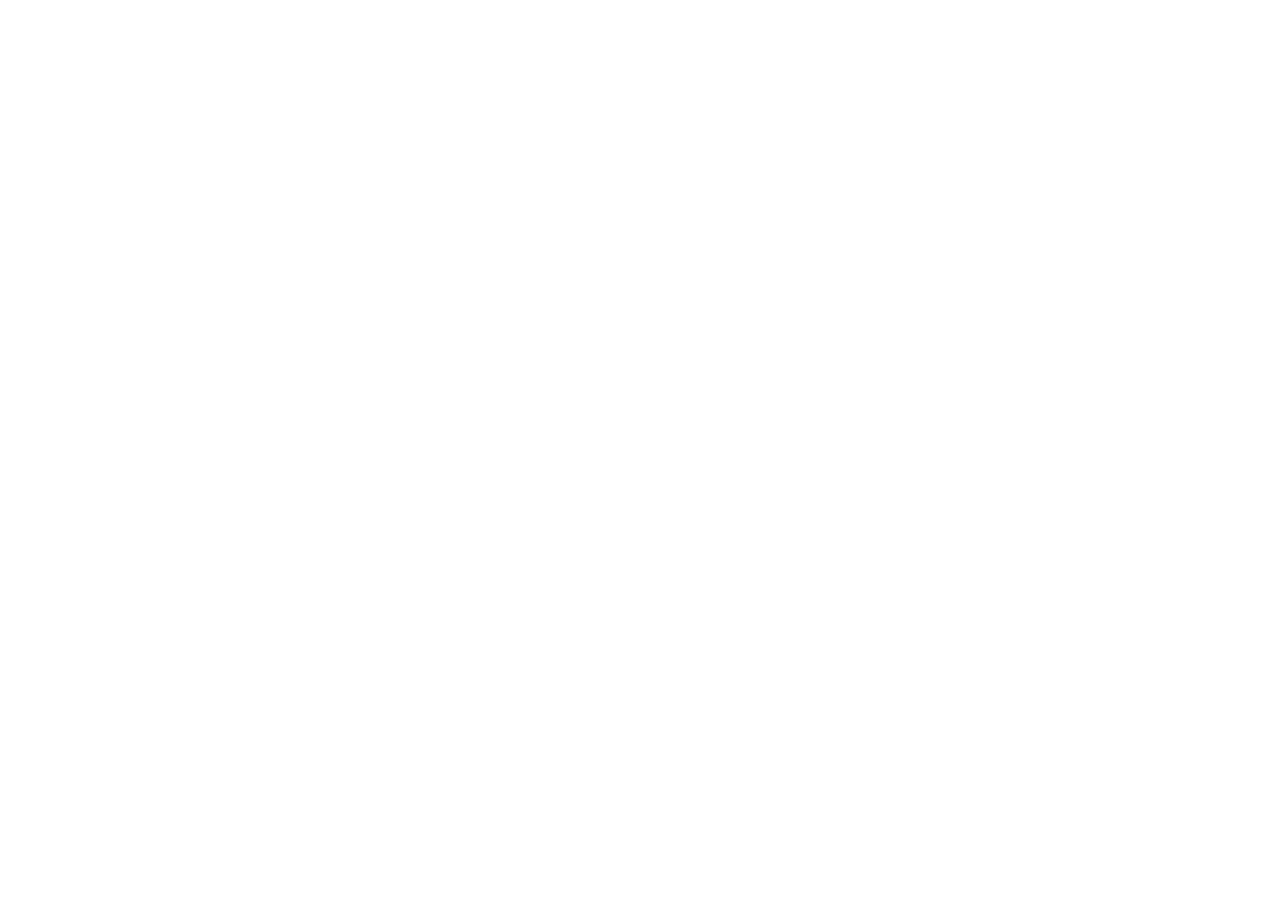
==== index.html @ 899c529c "added image file" ====
<!DOCTYPE html>
<html lang="en">
<head>
    <meta charset="UTF-8">
    <meta name="viewport" content="width=device-width, initial-scale=1.0">
    <title>Document</title>
    <link rel="stylesheet" href="style.css">
</head>
<body>
    
</body>
</html>
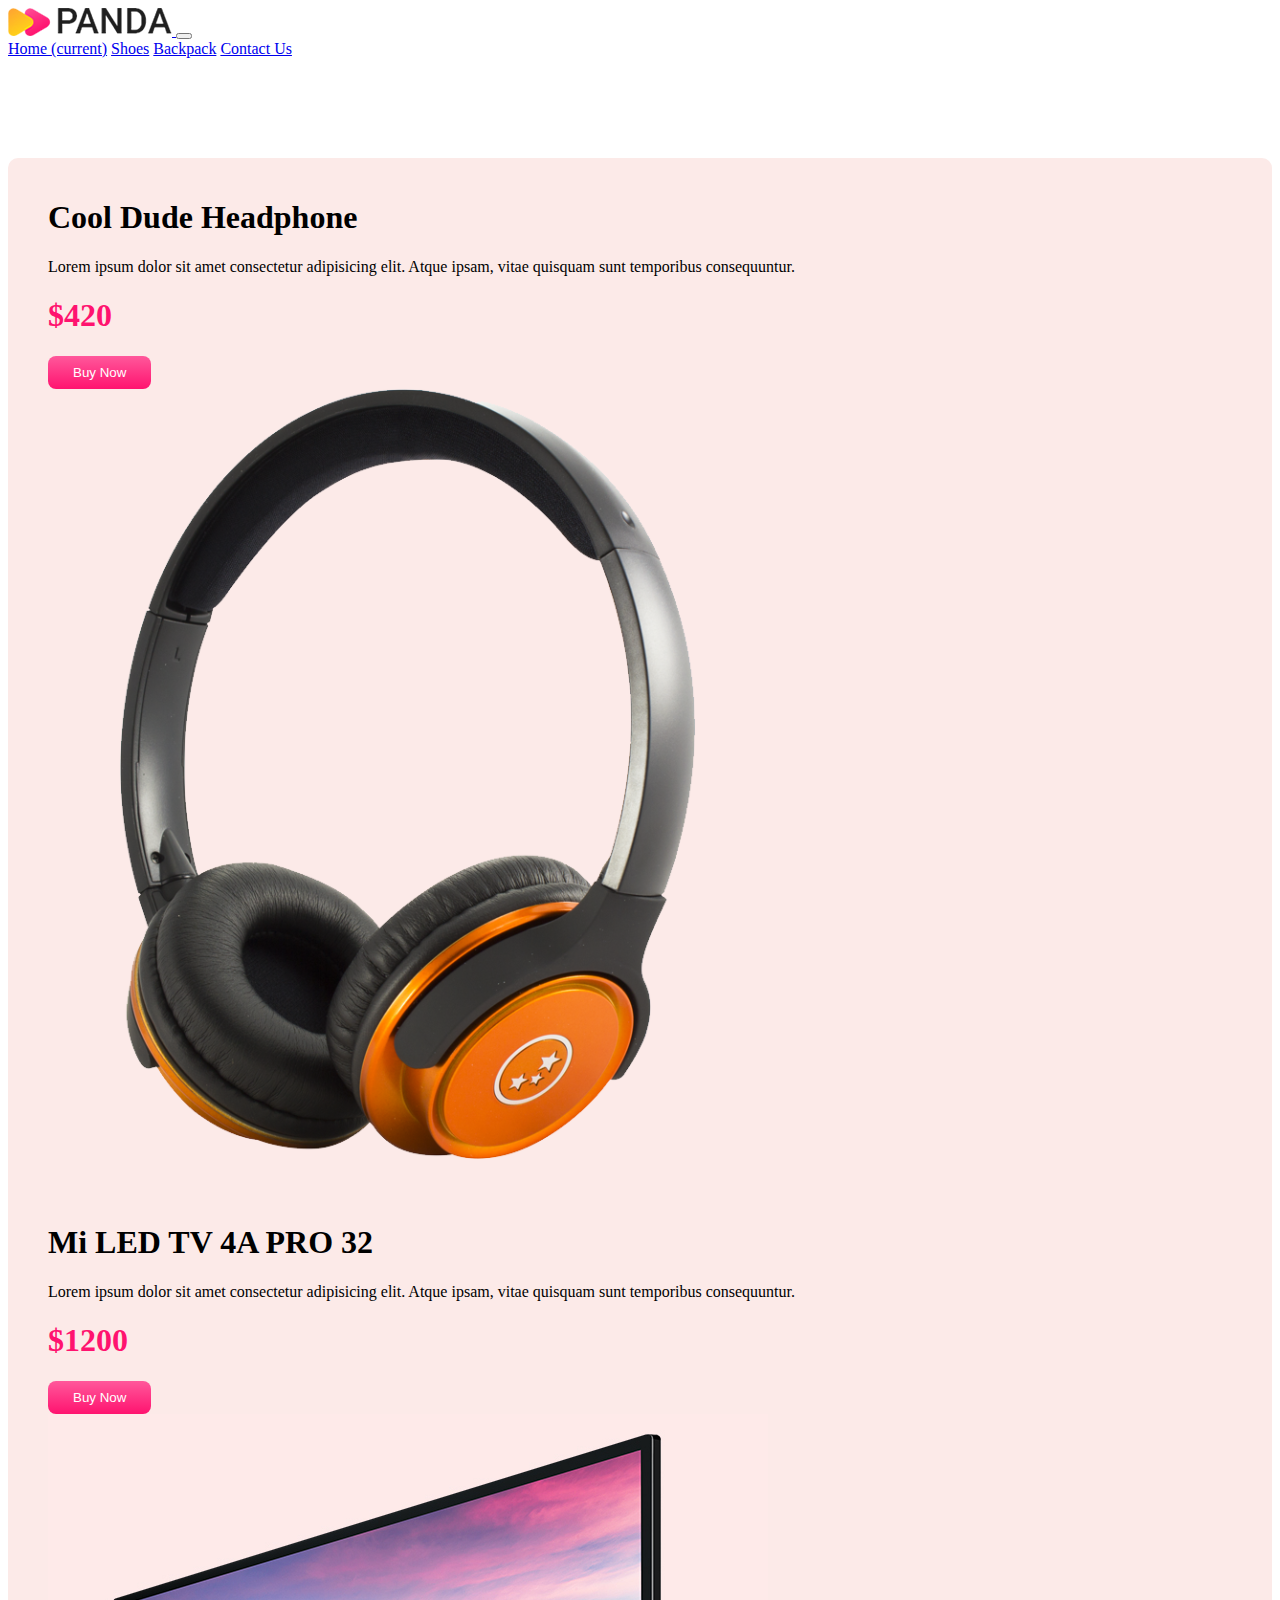
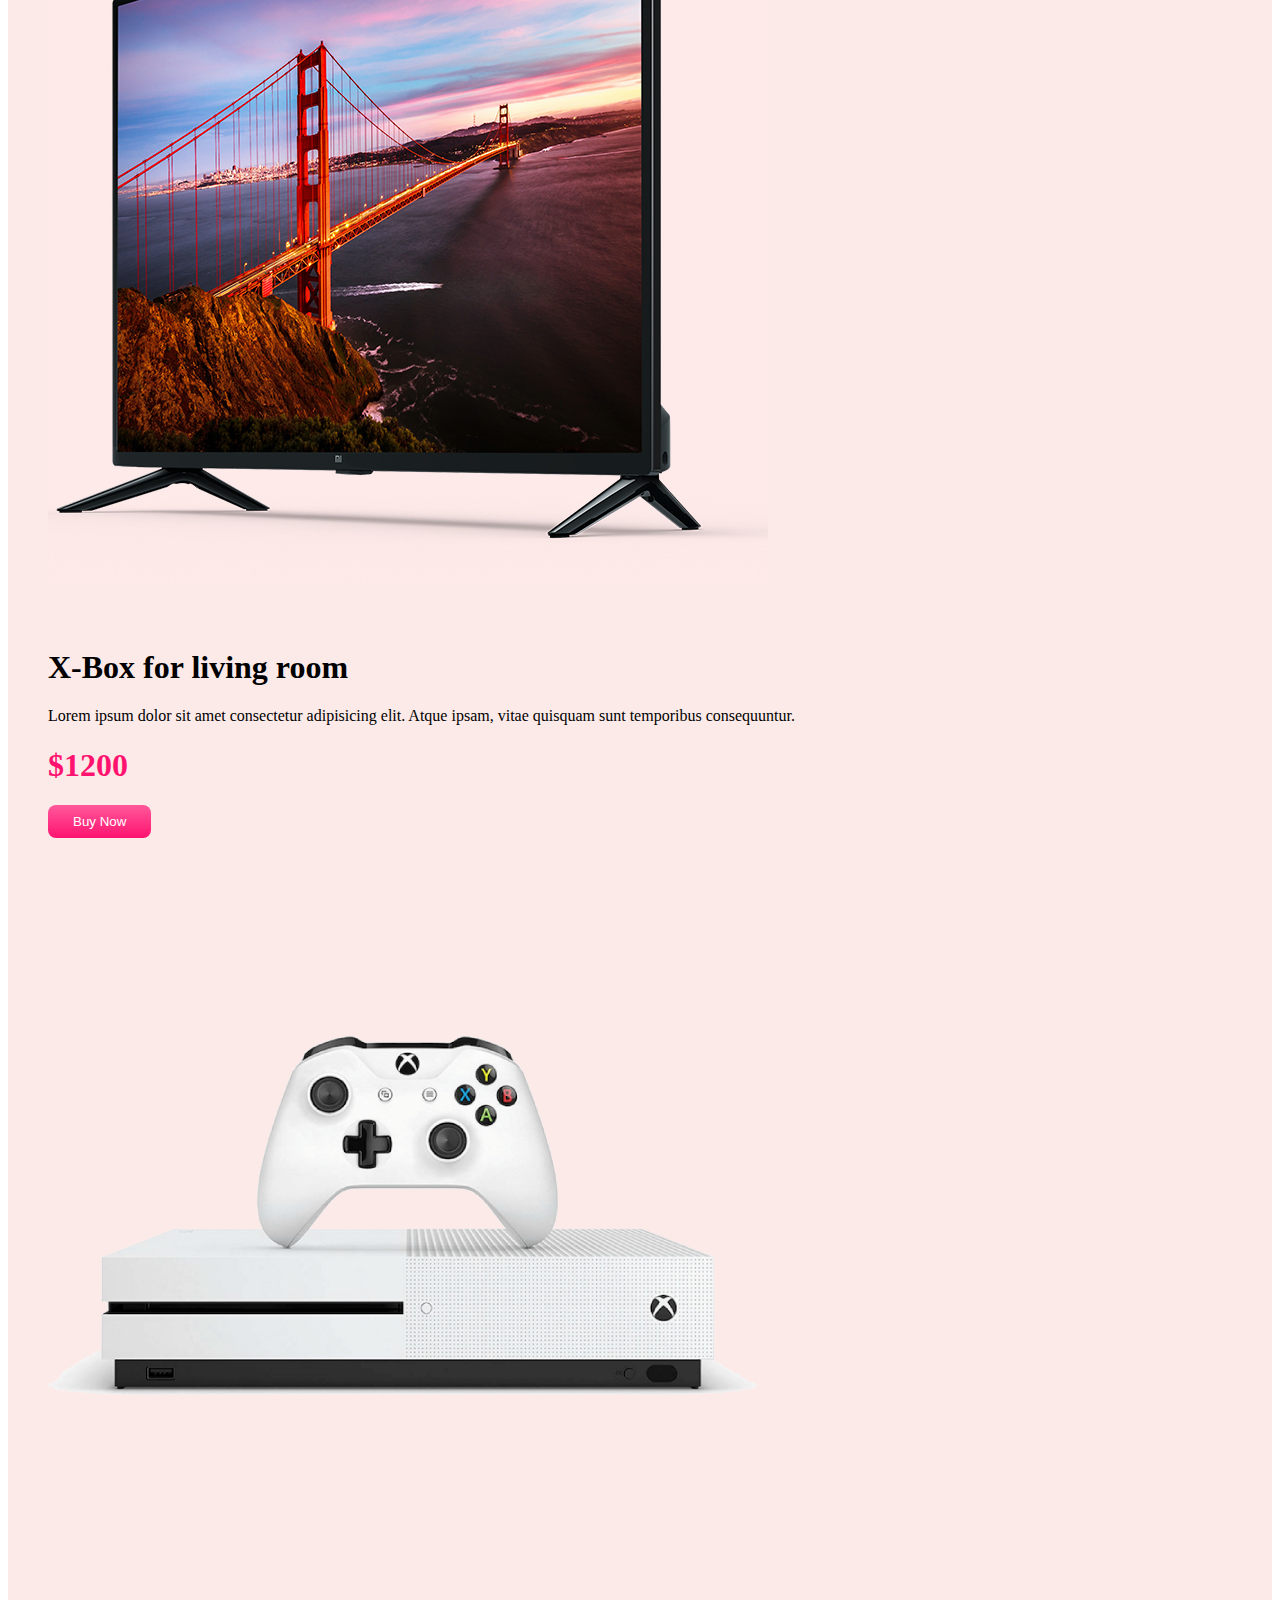
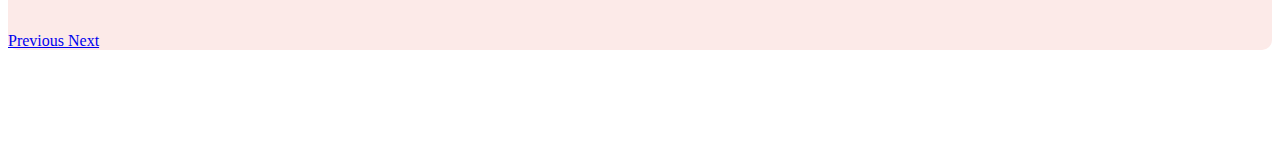
==== commit ad27d8b0: "carousel done" ====
--- a/index.html
+++ b/index.html
@@ -3,10 +3,92 @@
 <head>
     <meta charset="UTF-8">
     <meta name="viewport" content="width=device-width, initial-scale=1.0">
-    <title>Document</title>
+    <link rel="stylesheet" href="https://stackpath.bootstrapcdn.com/bootstrap/4.5.0/css/bootstrap.min.css" integrity="sha384-9aIt2nRpC12Uk9gS9baDl411NQApFmC26EwAOH8WgZl5MYYxFfc+NcPb1dKGj7Sk" crossorigin="anonymous">
     <link rel="stylesheet" href="style.css">
+    <title>Panda Commerce</title>
 </head>
 <body>
+
+
+    <div class="container">
+        <nav class="navbar navbar-expand-lg navbar-light bg-light">
+            <a class="navbar-brand" href="#">
+                <img src="images/logo.png" alt="">
+            </a>
+            <button class="navbar-toggler" type="button" data-toggle="collapse" data-target="#navbarNavAltMarkup" aria-controls="navbarNavAltMarkup" aria-expanded="false" aria-label="Toggle navigation">
+              <span class="navbar-toggler-icon"></span>
+            </button>
+            <div class="collapse navbar-collapse" id="navbarNavAltMarkup">
+              <div class="navbar-nav">
+                <a class="nav-item nav-link active" href="#home">Home <span class="sr-only">(current)</span></a>
+                <a class="nav-item nav-link" href="#shoes">Shoes</a>
+                <a class="nav-item nav-link" href="#backpack">Backpack</a>
+                <a class="nav-item nav-link" href="#subscribe">Contact Us</a>
+              </div>
+            </div>
+          </nav>
+    </div>
     
+    <!-- top banner carousal  -->
+    <div class="container">
+
+      <div id="carouselExampleControls" class="carousel slide bg-color" data-ride="carousel">
+        <div class="carousel-inner">
+          <div class="carousel-item active">
+            <div class="row align-items-center">
+              <div class="col-md-7">
+                <h1>Cool Dude Headphone</h1>
+                <p>Lorem ipsum dolor sit amet consectetur adipisicing elit. Atque ipsam, vitae quisquam sunt temporibus consequuntur.</p>
+                <h1  style="color:#FF136F">$420</h1>
+                <button class="button" >Buy Now</button>
+              </div>
+              <div class="col-md-5">
+                <img src="images/banner-images/headphone.png" class="d-block w-100" alt="...">
+              </div>
+            </div>
+          </div>
+          <div class="carousel-item">
+            <div class="row align-items-center">
+              <div class="col-md-7 ">
+                <h1> Mi LED TV 4A PRO 32 </h1>
+                <p>Lorem ipsum dolor sit amet consectetur adipisicing elit. Atque ipsam, vitae quisquam sunt temporibus consequuntur.</p>
+                <h1  style="color:#FF136F">$1200</h1>
+                <button class="button" >Buy Now</button>
+              </div>
+              <div class="col-md-5">
+                <img src="images/banner-images/tv.png" class="d-block w-100" alt="...">
+              </div>
+            </div>
+          </div>
+          <div class="carousel-item">
+            <div class="row align-items-center">
+              <div class="col-md-7">
+                <h1> X-Box for living room </h1>
+                <p>Lorem ipsum dolor sit amet consectetur adipisicing elit. Atque ipsam, vitae quisquam sunt temporibus consequuntur.</p>
+                <h1  style="color:#FF136F">$1200</h1>
+                <button class="button" >Buy Now</button>
+              </div>
+              <div class="col-md-5">
+                <img src="images/banner-images/xbox.png" class="d-block w-100" alt="...">
+              </div>
+            </div>
+          </div>
+        </div>
+        <a class="carousel-control-prev" href="#carouselExampleControls" role="button" data-slide="prev">
+          <span class="carousel-control-prev-icon" aria-hidden="true"></span>
+          <span class="sr-only">Previous</span>
+        </a>
+        <a class="carousel-control-next" href="#carouselExampleControls" role="button" data-slide="next">
+          <span class="carousel-control-next-icon" aria-hidden="true"></span>
+          <span class="sr-only">Next</span>
+        </a>
+      </div>
+    </div>
+
+    
+
+    <script src="https://code.jquery.com/jquery-3.5.1.slim.min.js" integrity="sha384-DfXdz2htPH0lsSSs5nCTpuj/zy4C+OGpamoFVy38MVBnE+IbbVYUew+OrCXaRkfj" crossorigin="anonymous"></script>
+    <script src="https://cdn.jsdelivr.net/npm/popper.js@1.16.0/dist/umd/popper.min.js" integrity="sha384-Q6E9RHvbIyZFJoft+2mJbHaEWldlvI9IOYy5n3zV9zzTtmI3UksdQRVvoxMfooAo" crossorigin="anonymous"></script>
+    <script src="https://stackpath.bootstrapcdn.com/bootstrap/4.5.0/js/bootstrap.min.js" integrity="sha384-OgVRvuATP1z7JjHLkuOU7Xw704+h835Lr+6QL9UvYjZE3Ipu6Tp75j7Bh/kR0JKI" crossorigin="anonymous"></script>
 </body>
 </html>--- a/style.css
+++ b/style.css
@@ -0,0 +1,23 @@
+.container{
+    margin-bottom: 100px;
+    
+    
+}
+
+.bg-color
+{
+    background-color: #fceae8;
+    border-radius: 10px;
+    
+}
+.carousel-item{
+    padding: 20px 40px;
+}
+.button{
+    background-image: linear-gradient(to bottom,#FF589B 0%, #FF136F 100%);
+    color: #fff;
+    border: none;
+    border-radius: 8px;
+    padding: 9px 25px;
+    cursor: pointer;
+}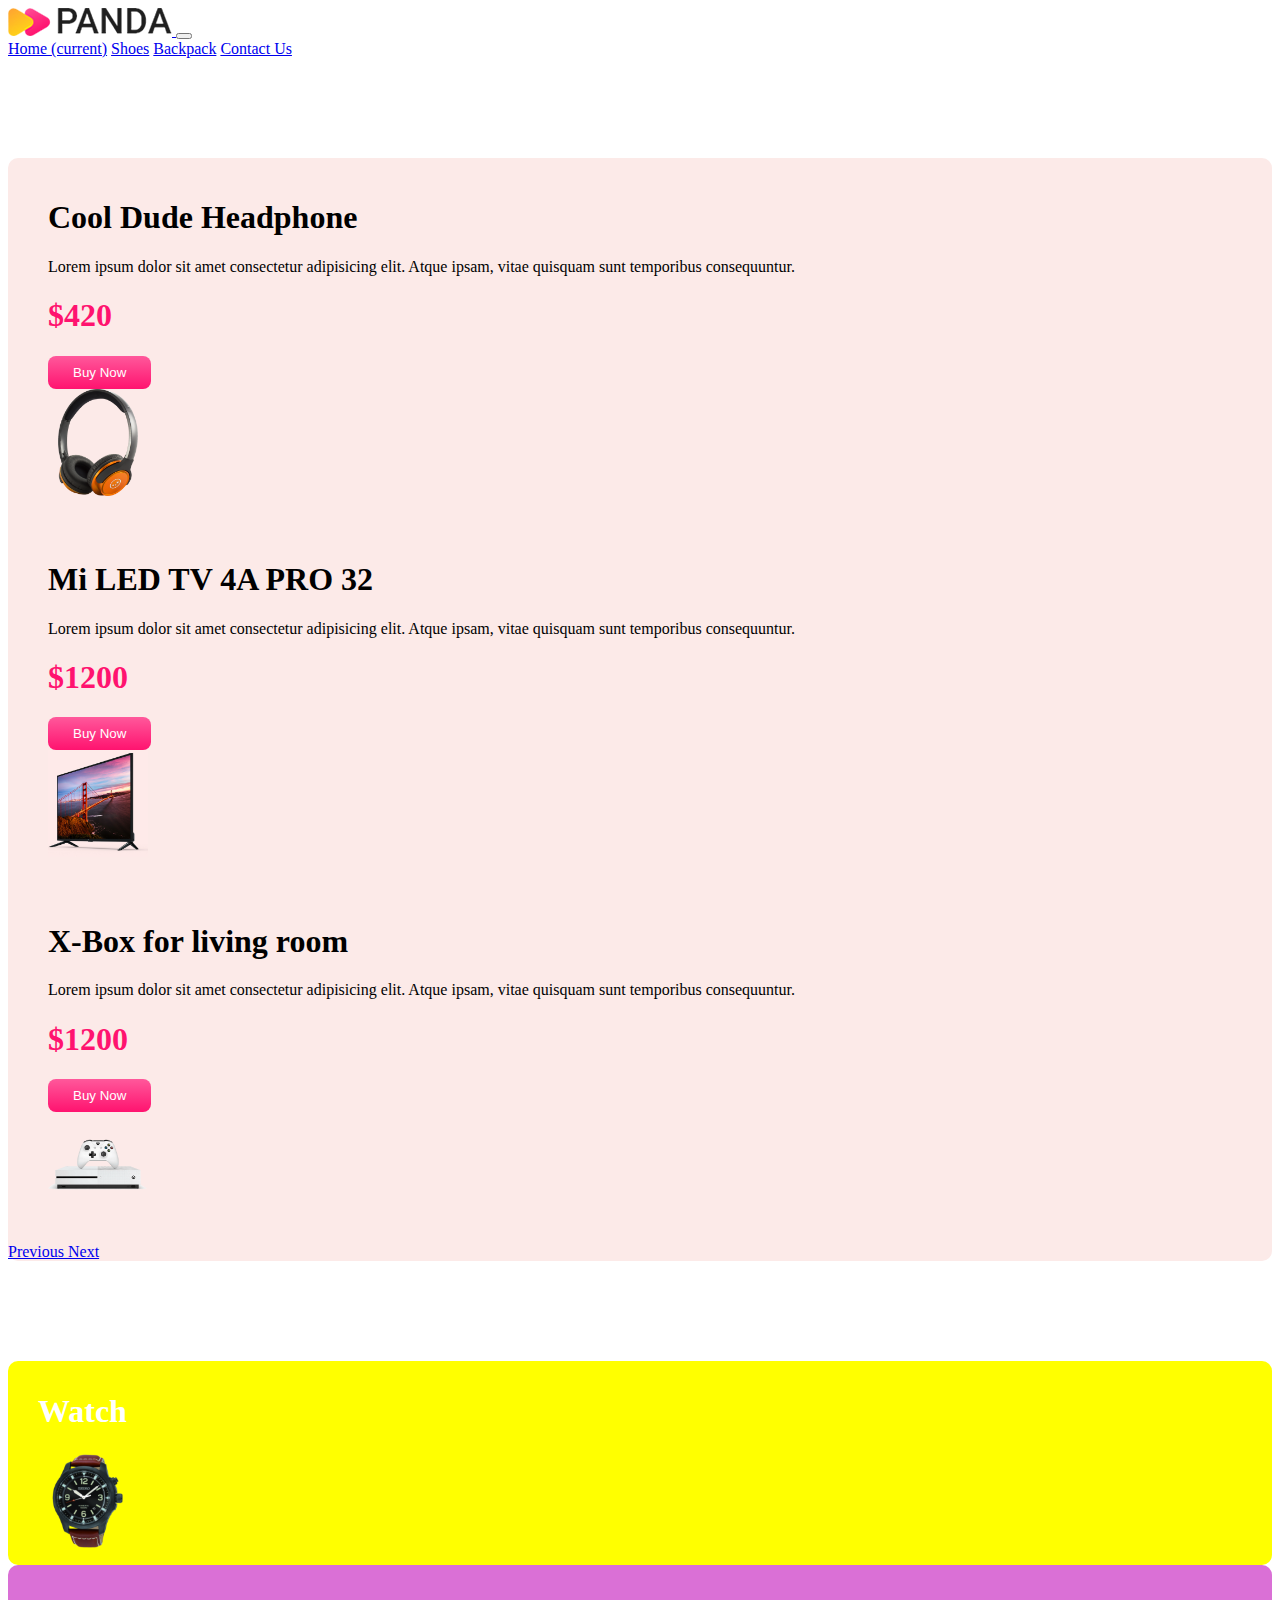
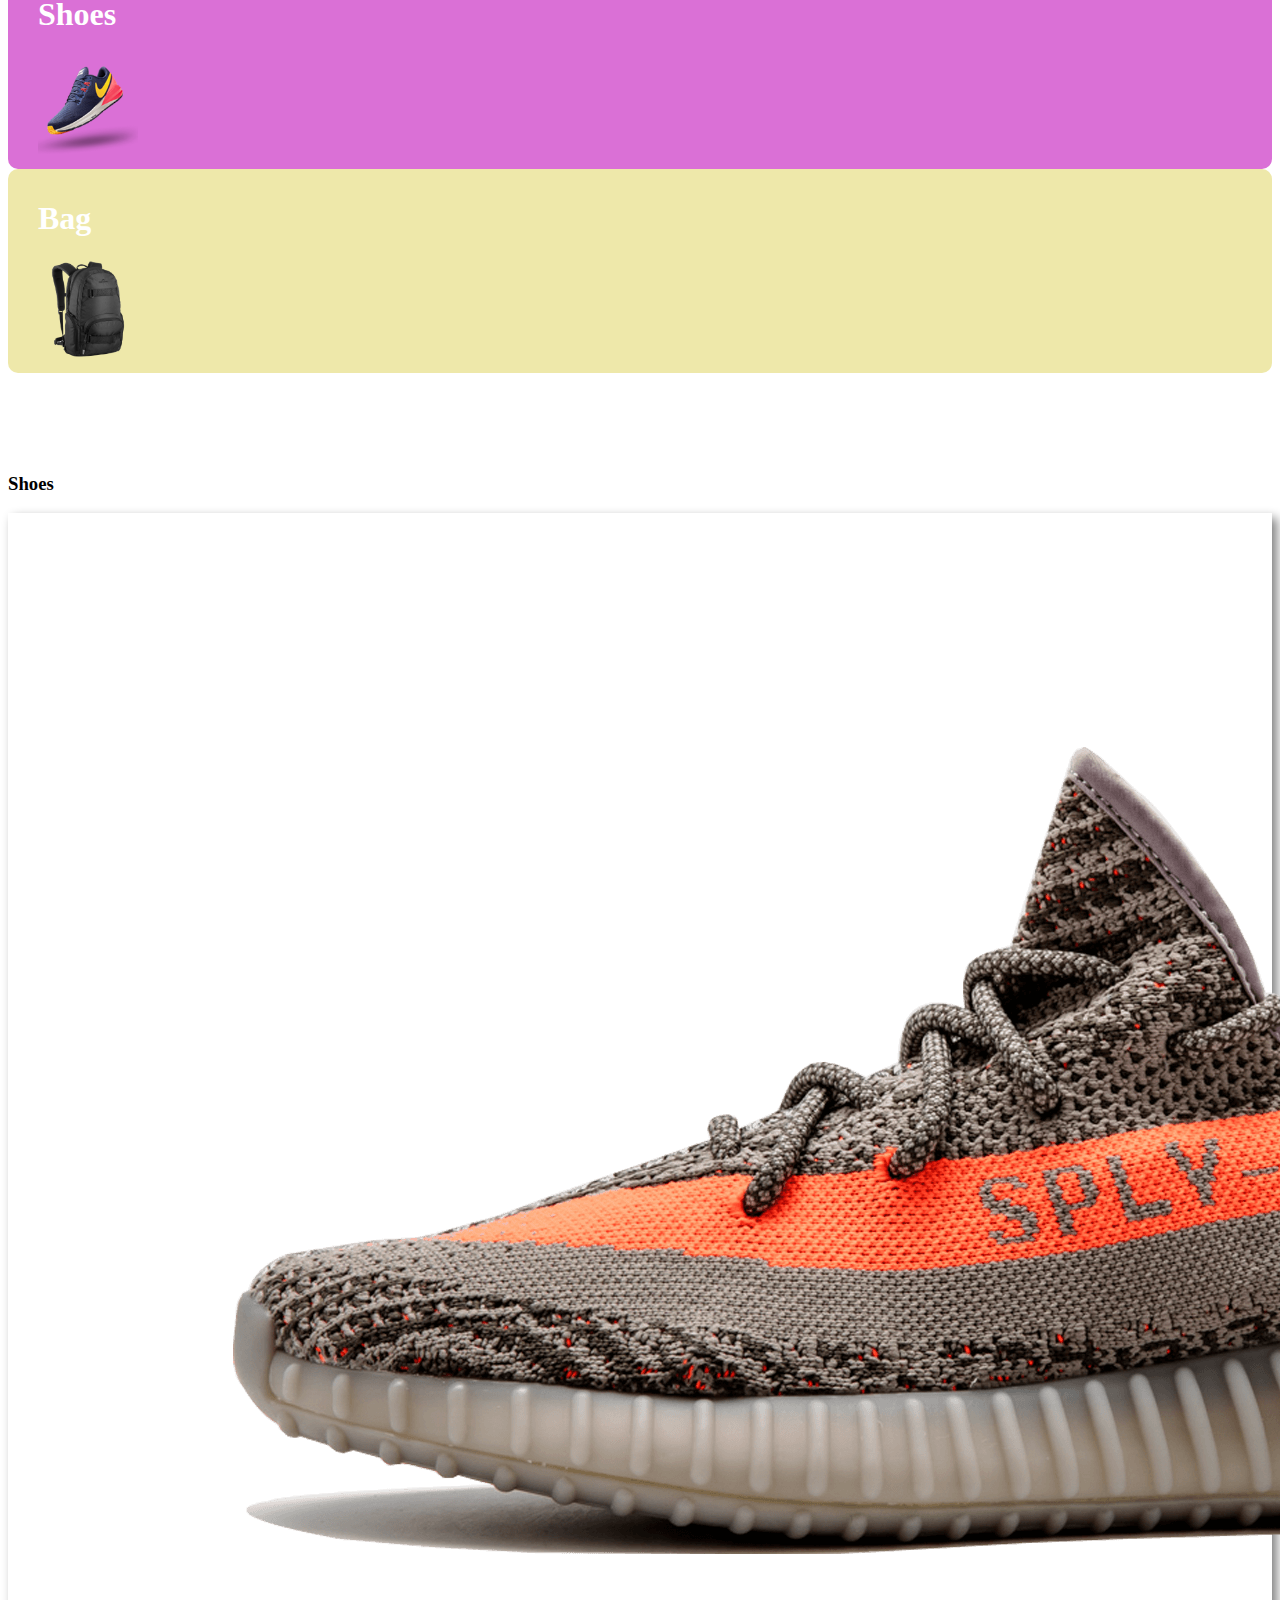
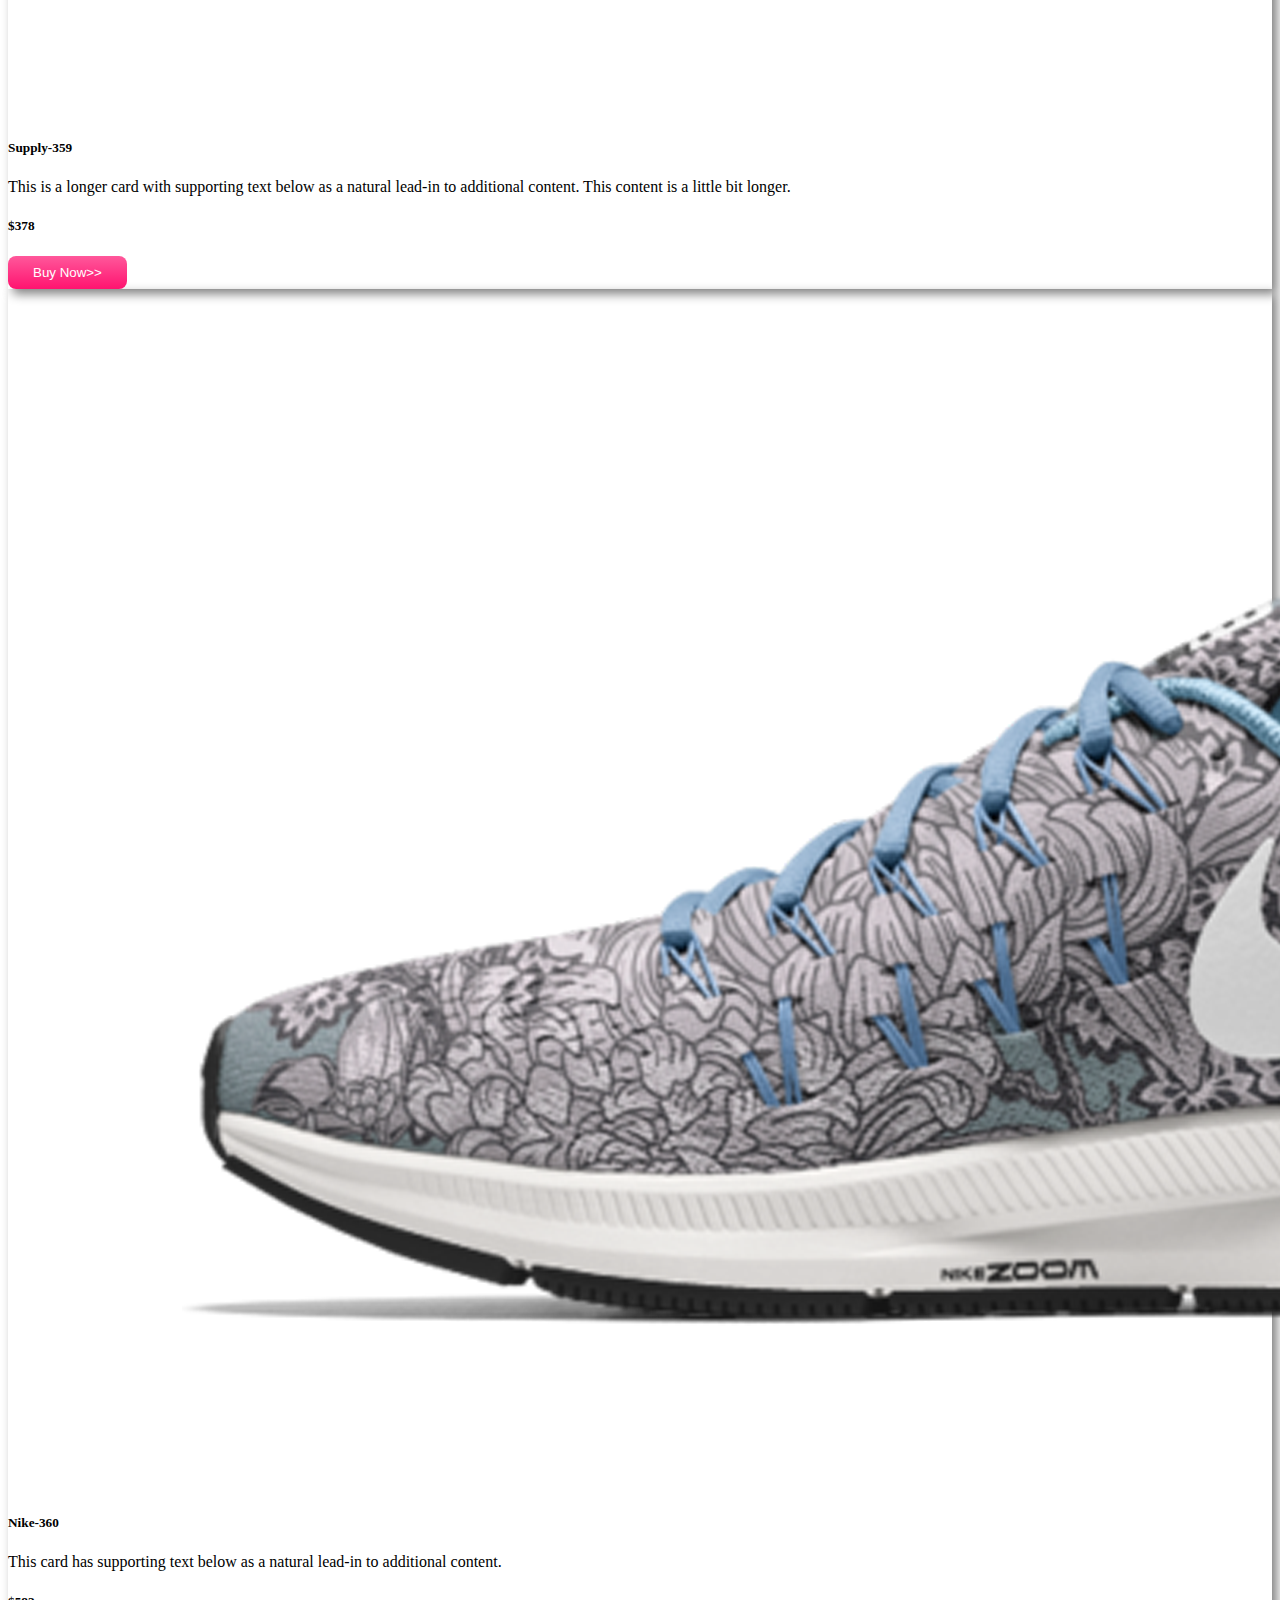
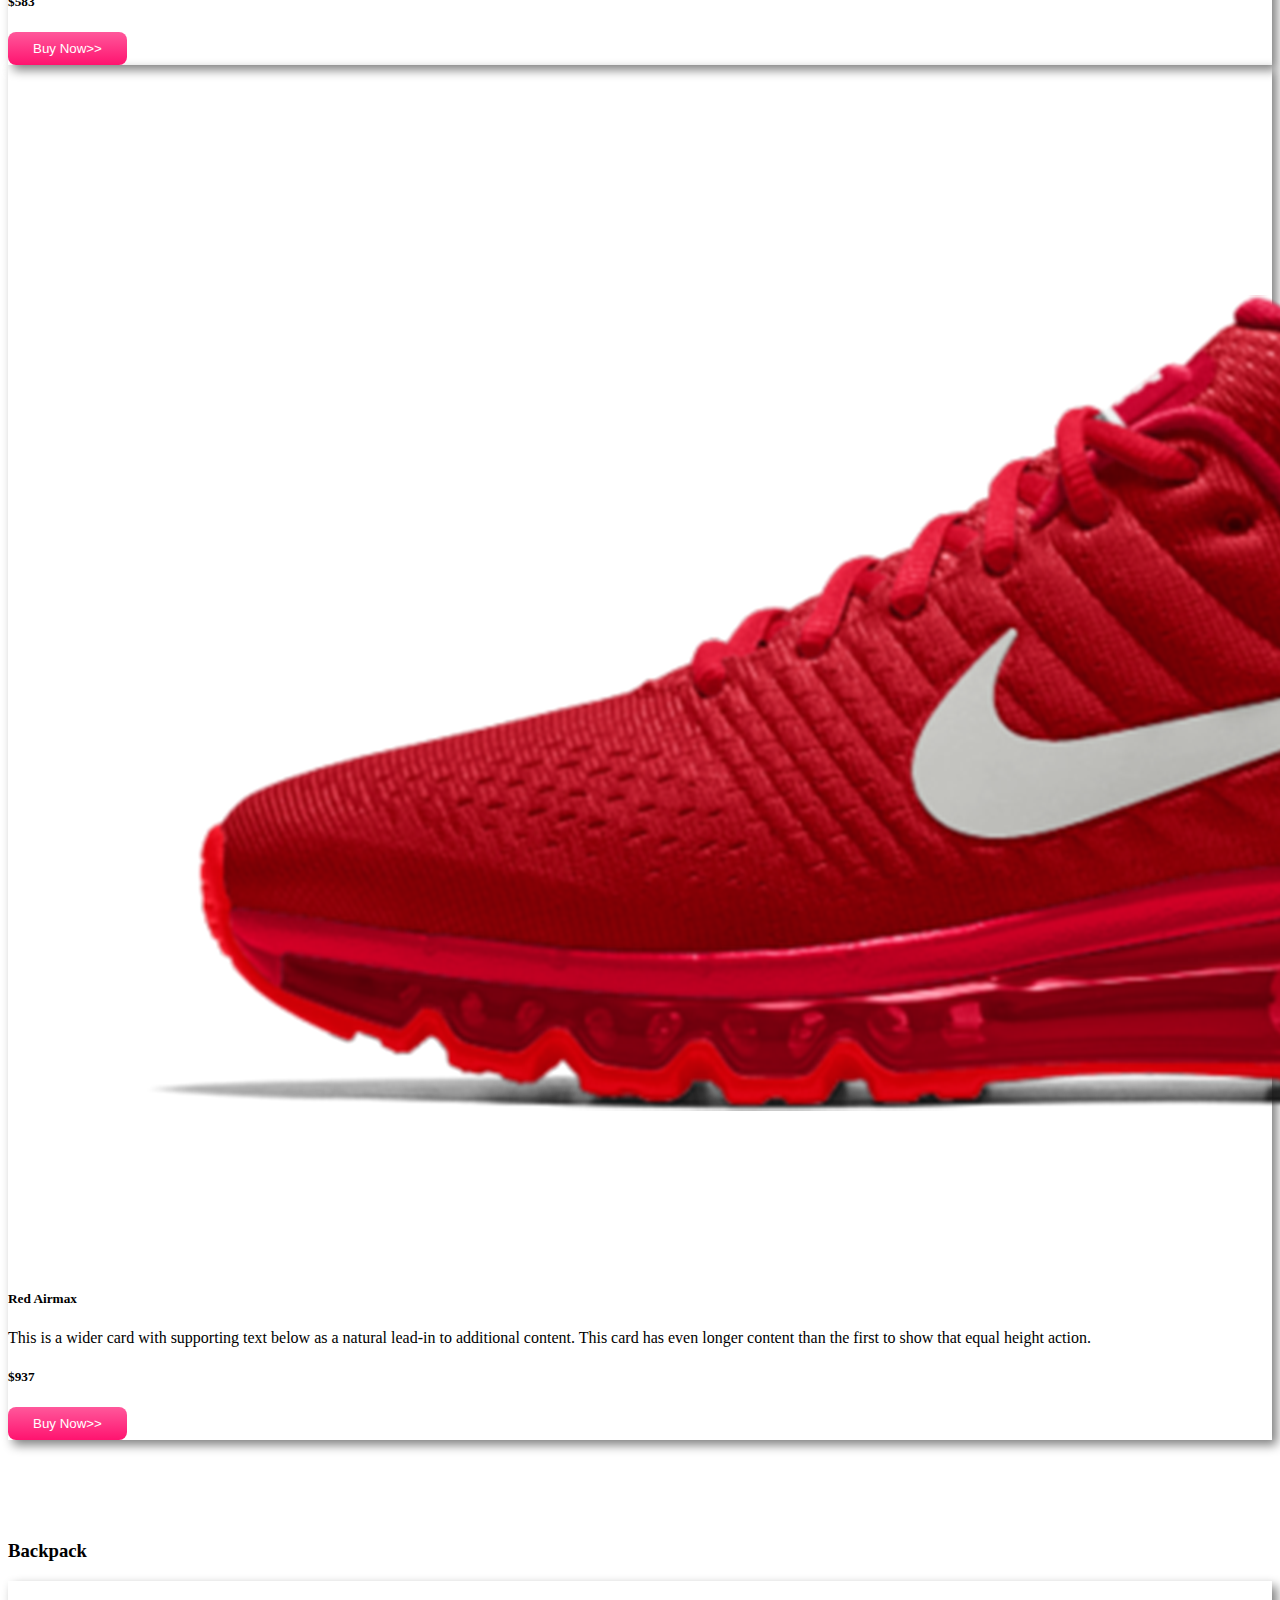
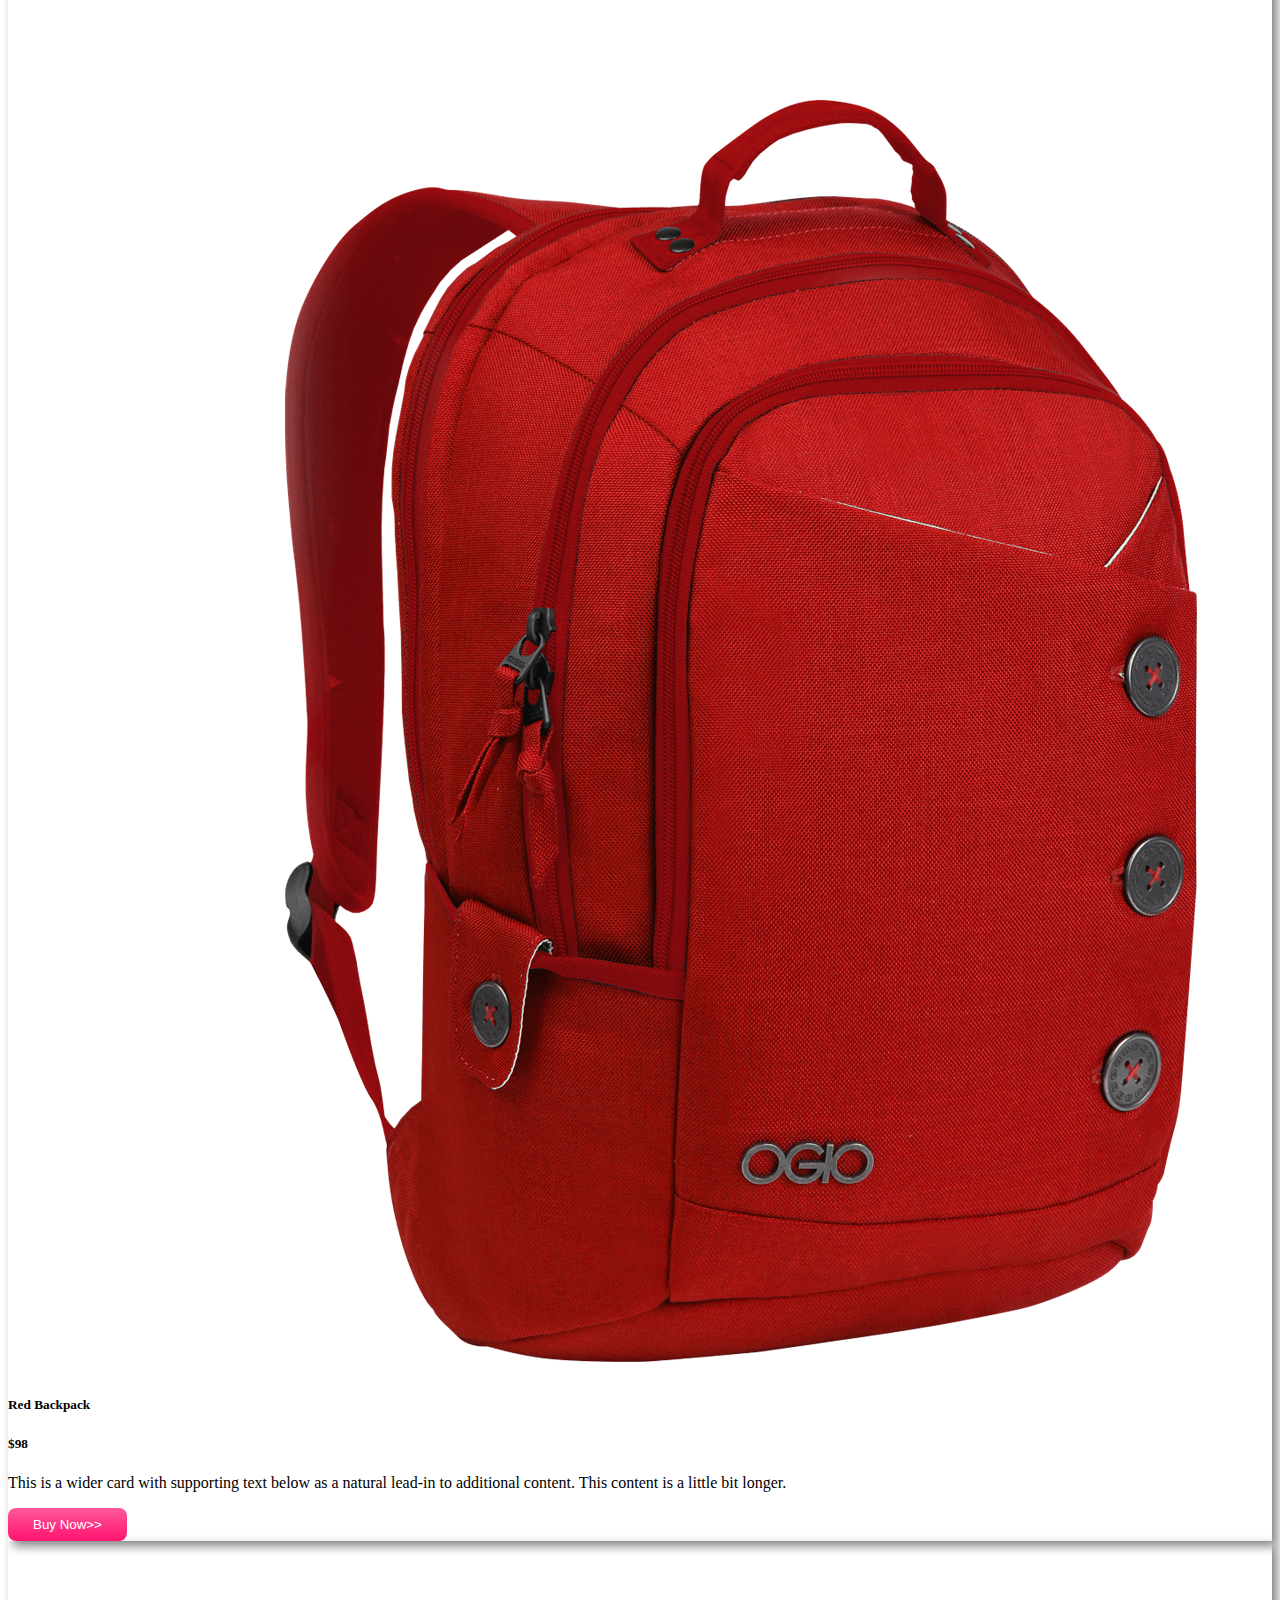
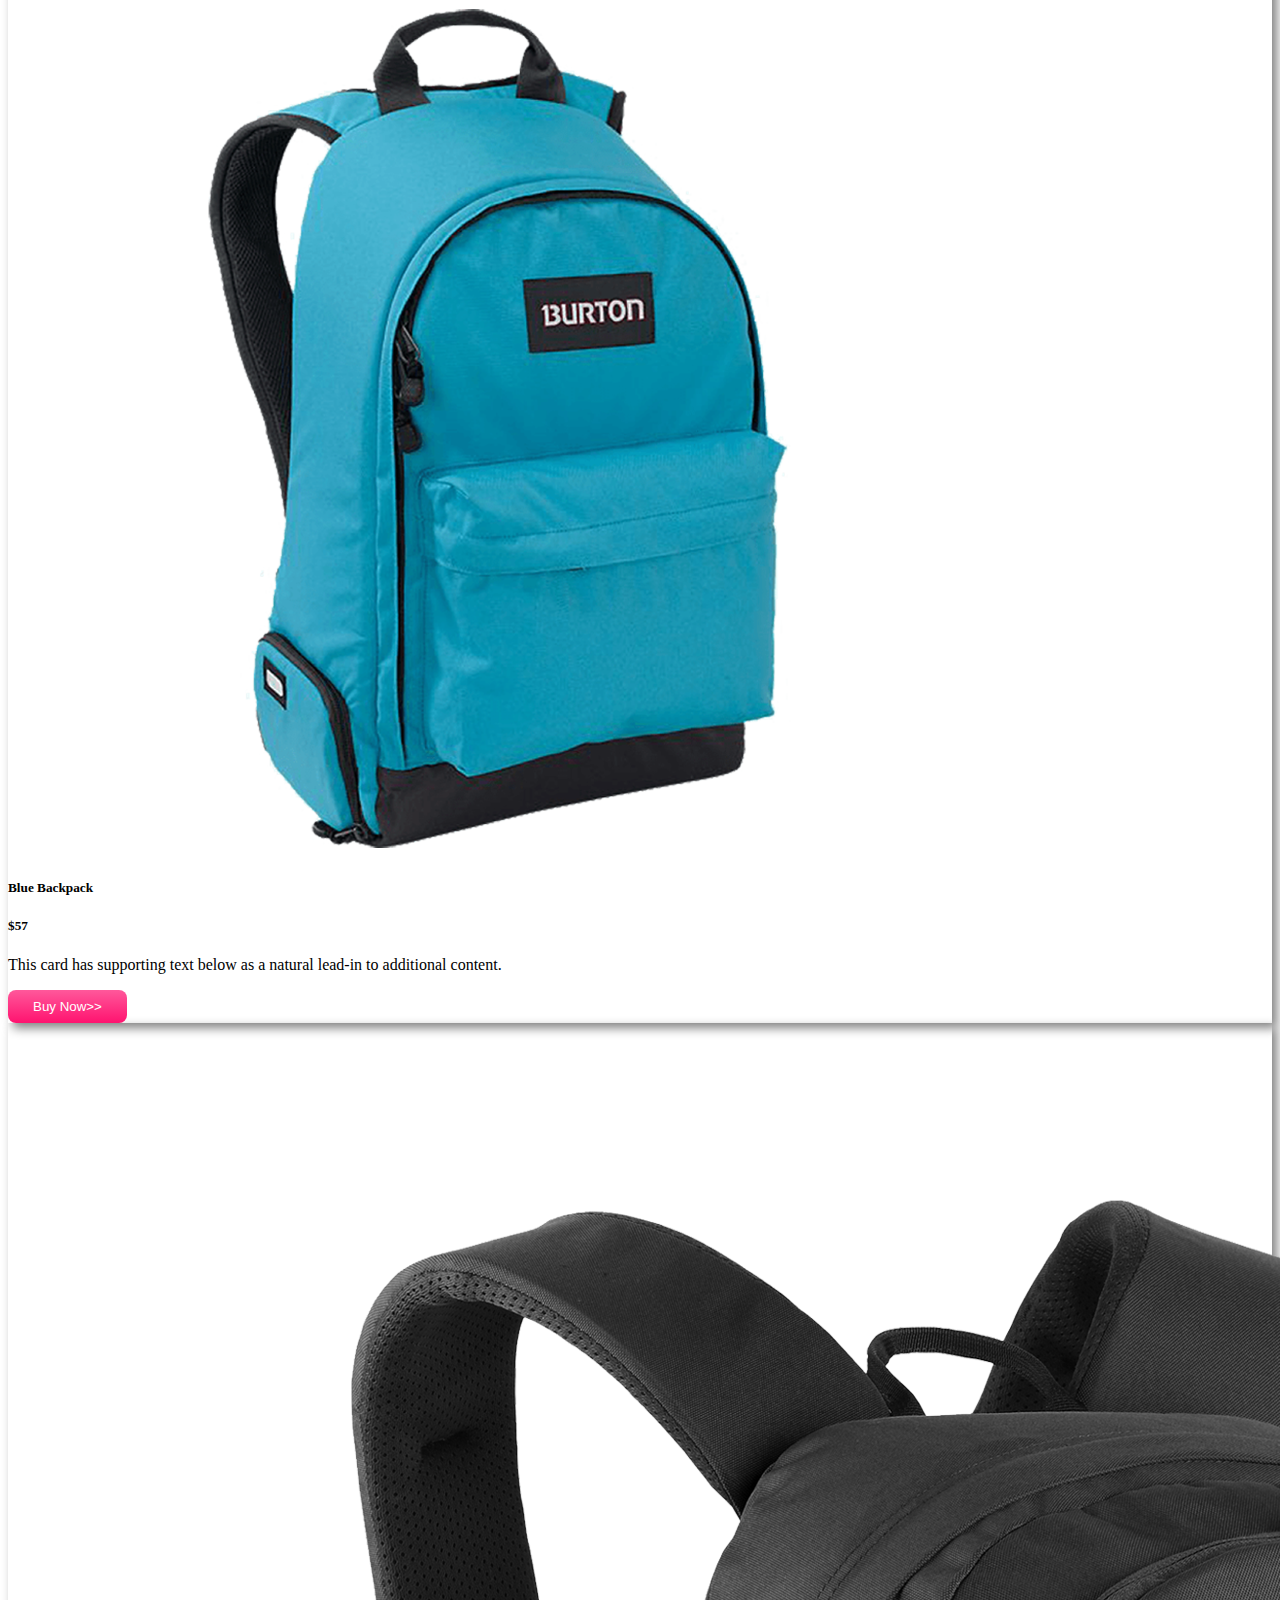
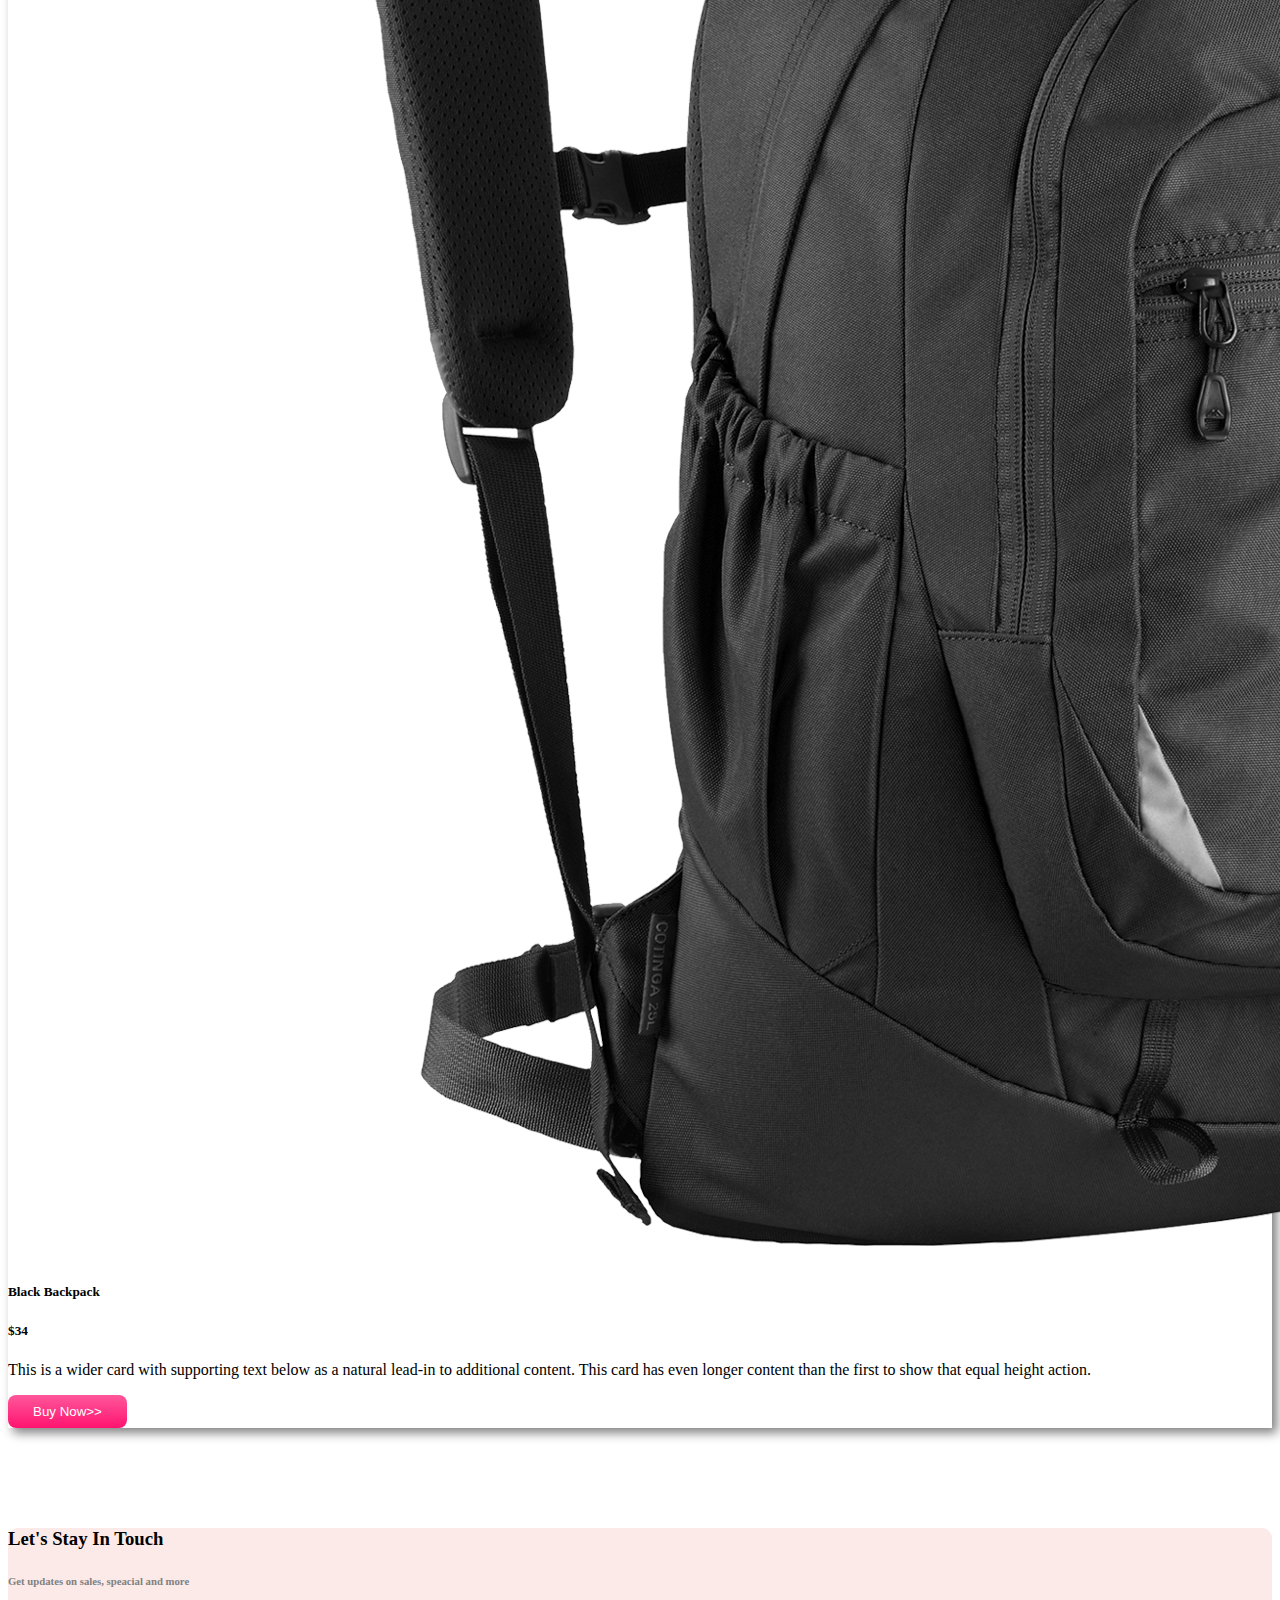
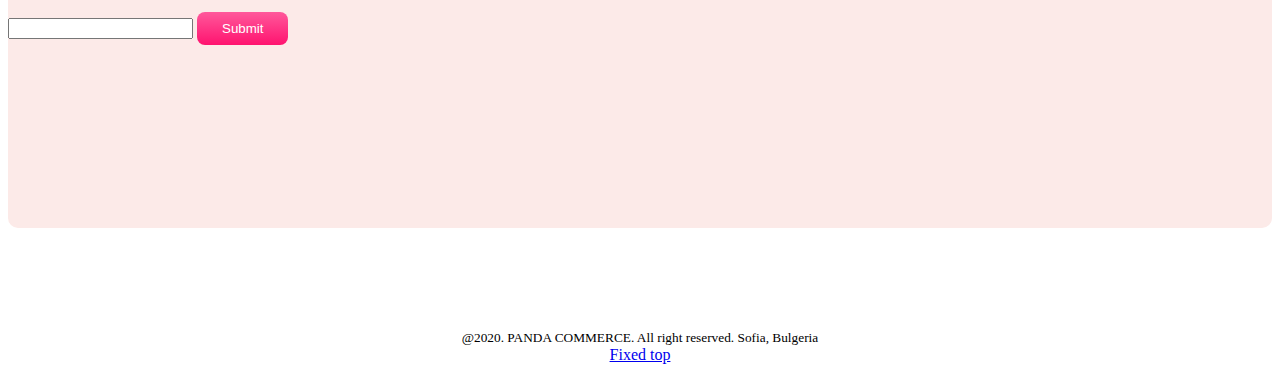
==== commit 0ef791e1: "Panda Commerce has complete" ====
--- a/index.html
+++ b/index.html
@@ -85,10 +85,140 @@
       </div>
     </div>
 
+    <!-- Catagories part -->
+    <body>
+      <div class="container catagories">
+          <div class="row ">
+              <div class="col-md-4">
+                    
+                <div class="cat1 d-flex justify-content-between align-items-center">
+                    <h1>Watch</h1>
+                    <img src="images/categories/watch.png" alt="">
+                </div>
+              </div>
+              <div class="col-md-4 ">
+                    <div class="cat2 d-flex justify-content-between align-items-center">
+                        <h1>Shoes</h1>
+                    <img src="images/categories/shoes.png" alt="">
+                    </div>
+              </div>
+              <div class="col-md-4 ">
+                    <div class="cat3 d-flex justify-content-between align-items-center">
+                        <h1>Bag</h1>
+                    <img src="images/categories/bag.png" alt="">
+                    </div>
+              </div>
+          </div>
+      </div>
+
+      <!-- shoes catagory -->
+
+      <div class="container shoes" id="shoes">
+        <h3>Shoes</h3>
+        <div class="card-deck">
+          
+          <div class="card">
+            <img src="images/shoes/shoe-1.png" class="card-img-top" alt="...">
+            <div class="card-body">
+              <h5 class="card-title">Supply-359</h5>
+              <p class="card-text">This is a longer card with supporting text below as a natural lead-in to additional content. This content is a little bit longer.</p>
+              <h5>$378</h5>
+              <button class="button" >Buy Now>></button>
+
+            </div>
+          </div>
+          <div class="card">
+            <img src="images/shoes/shoe-2.png" class="card-img-top" alt="...">
+            <div class="card-body">
+              <h5 class="card-title">Nike-360</h5>
+              <p class="card-text">This card has supporting text below as a natural lead-in to additional content.</p>
+              <h5>$583</h5>
+              <button class="button" >Buy Now>></button>
+
+              
+            </div>
+          </div>
+          <div class="card">
+            <img src="images/shoes/shoe-3.png" class="card-img-top" alt="...">
+            <div class="card-body">
+              <h5 class="card-title">Red Airmax</h5>
+              <p class="card-text">This is a wider card with supporting text below as a natural lead-in to additional content. This card has even longer content than the first to show that equal height action.</p>
+              <h5>$937</h5>
+              <button class="button" >Buy Now>></button>
+
+            </div>
+          </div>
+        </div>
+      </div>
+
+
+      <!-- backpack catagory -->
+
+        <div class="container" id="backpack">
+          <h3>Backpack</h3>
+          <div class="card-deck">
+            <div class="card">
+              <img src="images/bags/bag-1.png" class="card-img-top" alt="...">
+              <div class="card-body">
+                <h5 class="card-title">Red Backpack</h5>
+                <h5>$98</h5>
+                <p class="card-text">This is a wider card with supporting text below as a natural lead-in to additional content. This content is a little bit longer.</p>
+              </div>
+              <div class="card-footer">
+                <button class="button" >Buy Now>></button>
+              </div>
+            </div>
+            <div class="card">
+              <img src="images/bags/bag-2.png" class="card-img-top" alt="...">
+              <div class="card-body">
+                <h5 class="card-title">Blue Backpack</h5>
+                <h5>$57</h5>
+                <p class="card-text">This card has supporting text below as a natural lead-in to additional content.</p>
+              </div>
+              <div class="card-footer">
+                <button class="button" >Buy Now>></button>
+              </div>
+            </div>
+            <div class="card">
+              <img src="images/bags/bag-3.png" class="card-img-top" alt="...">
+              <div class="card-body">
+                <h5 class="card-title">Black Backpack</h5>
+                <h5>$34</h5>
+                <p class="card-text">This is a wider card with supporting text below as a natural lead-in to additional content. This card has even longer content than the first to show that equal height action.</p>
+                
+              </div>
+              <div class="card-footer">
+                <button class="button" >Buy Now>></button>
+              </div>
+            </div>
+          </div>
+        </div>
+
+
+      <!-- Contact us -->
+      <div class="container d-flex justify-content-center align-items-center bg-color" id="subscribe">
+        <div>
+          <h3>Let's Stay In Touch</h3>
+          <h6>Get updates on sales, speacial and more </h6>
+          <input class="form-control" type="text">
+        
+          <button class="button">Submit</button>
+        </div>
+      </div>
+
+
+      <footer>
+        <small>@2020. PANDA COMMERCE. All right reserved. Sofia, Bulgeria</small>
+        
+      
     
 
     <script src="https://code.jquery.com/jquery-3.5.1.slim.min.js" integrity="sha384-DfXdz2htPH0lsSSs5nCTpuj/zy4C+OGpamoFVy38MVBnE+IbbVYUew+OrCXaRkfj" crossorigin="anonymous"></script>
     <script src="https://cdn.jsdelivr.net/npm/popper.js@1.16.0/dist/umd/popper.min.js" integrity="sha384-Q6E9RHvbIyZFJoft+2mJbHaEWldlvI9IOYy5n3zV9zzTtmI3UksdQRVvoxMfooAo" crossorigin="anonymous"></script>
     <script src="https://stackpath.bootstrapcdn.com/bootstrap/4.5.0/js/bootstrap.min.js" integrity="sha384-OgVRvuATP1z7JjHLkuOU7Xw704+h835Lr+6QL9UvYjZE3Ipu6Tp75j7Bh/kR0JKI" crossorigin="anonymous"></script>
 </body>
-</html>+</html>
+<nav class="navbar "> 
+  <a class="navbar-brand" href="#">Fixed top</a>
+</nav>
+</footer>
--- a/style.css
+++ b/style.css
@@ -20,4 +20,52 @@
     border-radius: 8px;
     padding: 9px 25px;
     cursor: pointer;
-}+}
+
+/* Catagory Part */
+
+.cat1{
+    background-color: yellow;
+}
+.cat2{
+    background-color: orchid;
+}
+.cat3{
+    background-color: palegoldenrod;
+}
+.cat1, .cat2, .cat3{
+    padding: 10px 30px;
+    /* problem */
+    border-radius: 10px;
+
+}
+.catagories h1{
+    color: white;
+    
+} 
+.row img{
+    width: 100px;
+}
+
+/* card */
+.card{
+    border: none;
+    box-shadow: 5px 5px 10px grey;
+}
+.card-footer{
+    border-top: none;
+    background-color: white;
+}
+
+/* Contact us */
+#subscribe{
+    height: 300px;
+}
+#subscribe h6{
+    color: grey;
+}
+
+/* footer */
+footer{
+    text-align: center;
+}
